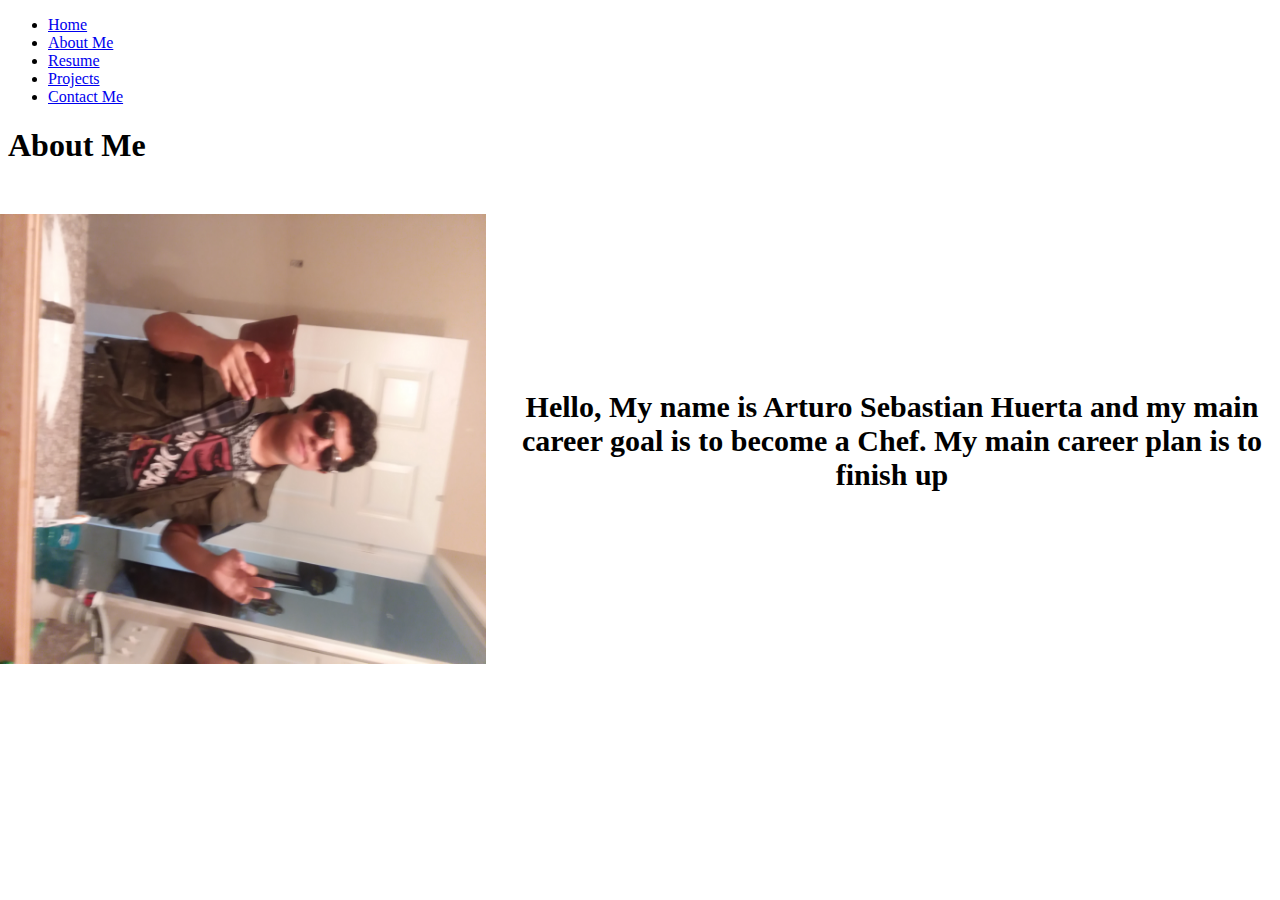
==== aboutme.html @ eac9f25e "I began to retype my paragraph to what it was supposed to be" ====
<!DOCTYPE HTML>
<html lang "un-us">
  <tr>
<header>
 <link rel="stylesheet" href="https://stackpath.bootstrapcdn.com/bootstrap/4.1.3/css/bootstrap.min.css" integrity="sha384-MCw98/SFnGE8fJT3GXwEOngsV7Zt27NXFoaoApmYm81iuXoPkFOJwJ8ERdknLPMO" crossorigin="anonymous">
 <th>
 <ul class="nav justify-content-end">
 <link rel="stylesheet" href="style.1.css">
  <li class="nav-item">
    <a class="nav-link active" href="#">Home</a>
  </li>
  <li class="nav-item">
    <a class="nav-link" href="AboutMe.html">About Me</a>
  </li>
  <li class="nav-item">
    <a class="nav-link" href="#">Resume</a>
  </li>
  <li class="nav-item">
    <a class="nav-link" href="#">Projects</a>
  <li class="nav-item">
    <a class="nav-link active" href="#">Contact Me</a>
  </li>
</ul>
</th>
  <th>
  <h1>About Me</h1>
  </header>
  </th> 
  </tr>
  <body>
    <table style="width:100%">
  <tr>
    <th><img class=Image1 src="gamerstyle.jpg"></th>
    <th><h3 class="Intro">Hello, My name is Arturo Sebastian Huerta and my main career goal is to become a Chef. My main career plan is to finish up <highschool></highschool></h3></th> 
  </tr>
---- style.1.css ----
.Image1 {
    Width: 450px;
    Height: 500px;
    transform: rotate(90deg);
}

.Intro {
    Font-size: 30px;
    padding-left: 50px;
}
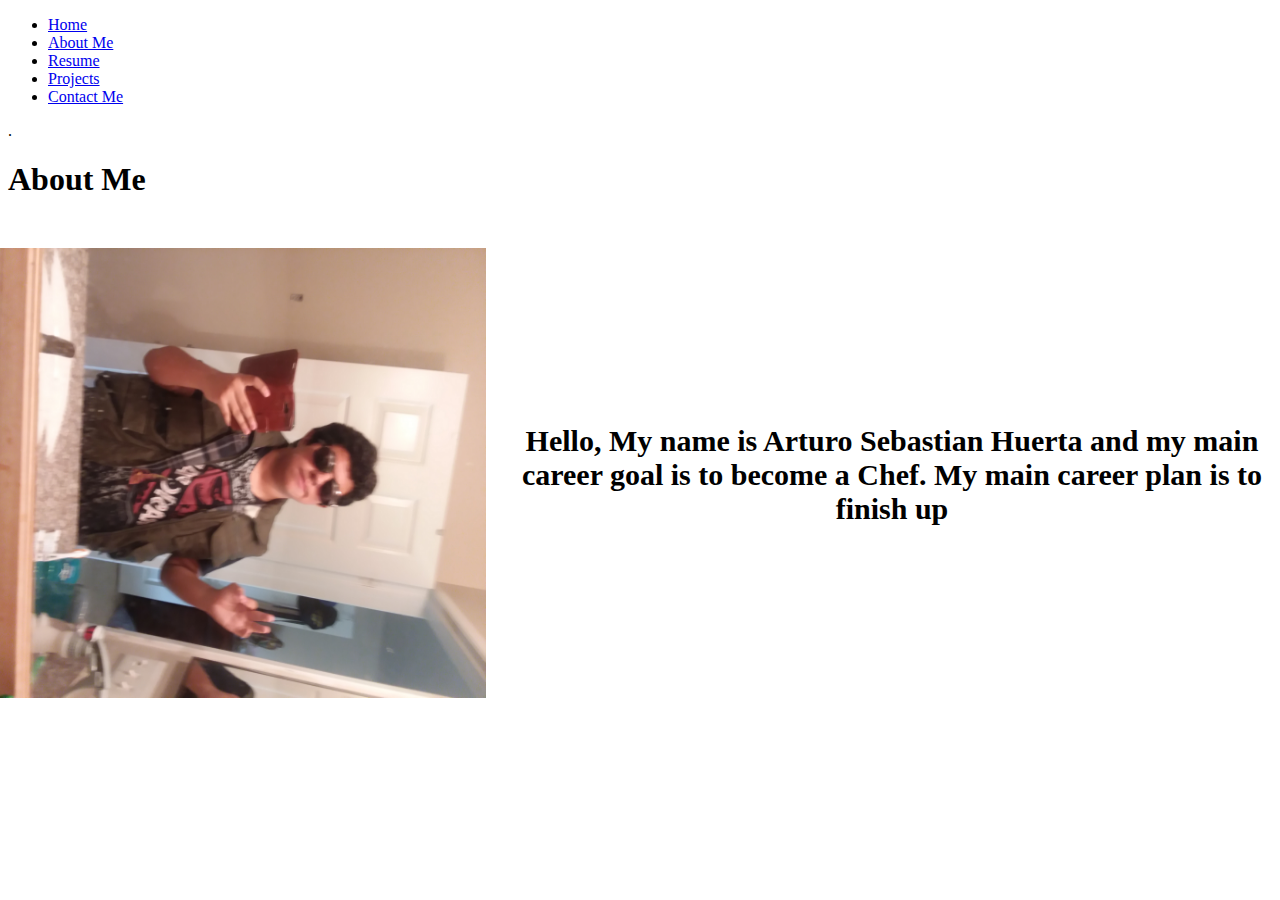
==== commit 1bf41e4c: "i finished adding my tables" ====
--- a/aboutme.html
+++ b/aboutme.html
@@ -13,15 +13,15 @@
     <a class="nav-link" href="AboutMe.html">About Me</a>
   </li>
   <li class="nav-item">
-    <a class="nav-link" href="#">Resume</a>
+    <a class="nav-link" href="resume.html">Resume</a>
   </li>
   <li class="nav-item">
-    <a class="nav-link" href="#">Projects</a>
+    <a class="nav-link" href="projects.html">Projects</a>
   <li class="nav-item">
     <a class="nav-link active" href="#">Contact Me</a>
   </li>
 </ul>
-</th>
+</th>.
   <th>
   <h1>About Me</h1>
   </header>
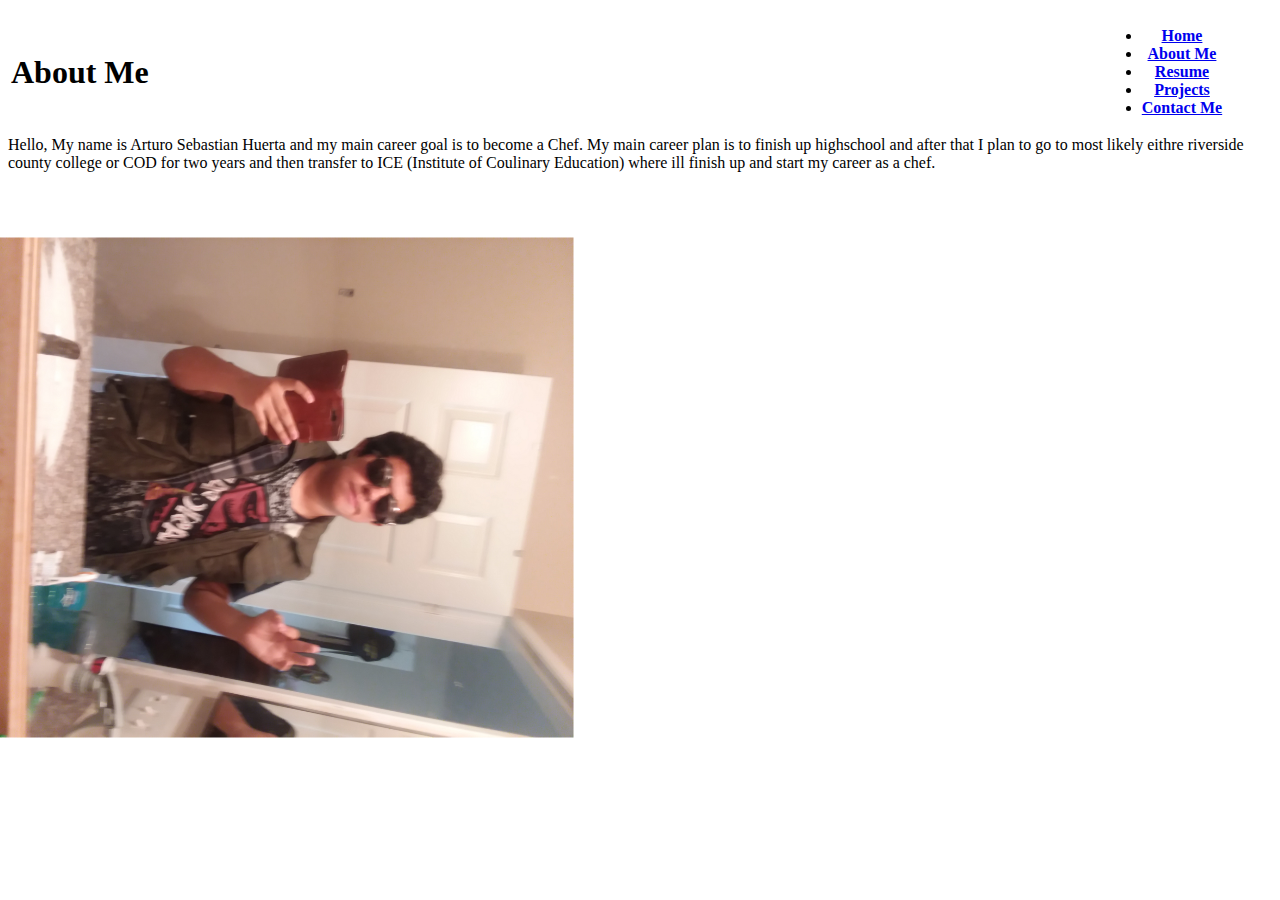
==== commit 4653e14a: "I fixed the positioning on my buttons and continued my paragraph" ====
--- a/aboutme.html
+++ b/aboutme.html
@@ -1,16 +1,20 @@
 <!DOCTYPE HTML>
 <html lang "un-us">
-  <tr>
 <header>
  <link rel="stylesheet" href="https://stackpath.bootstrapcdn.com/bootstrap/4.1.3/css/bootstrap.min.css" integrity="sha384-MCw98/SFnGE8fJT3GXwEOngsV7Zt27NXFoaoApmYm81iuXoPkFOJwJ8ERdknLPMO" crossorigin="anonymous">
- <th>
- <ul class="nav justify-content-end">
- <link rel="stylesheet" href="style.1.css">
+ <link rel="stylesheet" href="style.css">
+ <table>
+   <tr>
+   <th>
+    <h1 class="name">About Me</h1>
+    </th>
+     <th class="buttons">
+<ul class="nav justify-content-end">
   <li class="nav-item">
-    <a class="nav-link active" href="#">Home</a>
+    <a class="nav-link active" href="index.html">Home</a>
   </li>
   <li class="nav-item">
-    <a class="nav-link" href="AboutMe.html">About Me</a>
+    <a class="nav-link" href="aboutme.html">About Me</a>
   </li>
   <li class="nav-item">
     <a class="nav-link" href="resume.html">Resume</a>
@@ -18,19 +22,18 @@
   <li class="nav-item">
     <a class="nav-link" href="projects.html">Projects</a>
   <li class="nav-item">
-    <a class="nav-link active" href="#">Contact Me</a>
+    <a class="nav-link active" href="contactme.html">Contact Me</a>
   </li>
 </ul>
-</th>.
-  <th>
-  <h1>About Me</h1>
-  </header>
-  </th> 
+</th>
   </tr>
+</table>
+</header>
   <body>
-    <table style="width:100%">
+    <table>
   <tr>
     <th><img class=Image1 src="gamerstyle.jpg"></th>
-    <th><h3 class="Intro">Hello, My name is Arturo Sebastian Huerta and my main career goal is to become a Chef. My main career plan is to finish up <highschool></highschool></h3></th> 
+    <th><h3 class="Intro"><tr>Hello, My name is Arturo Sebastian Huerta and my main career goal is to become a Chef. My main career plan is to finish up highschool and after that I plan to go to most likely eithre riverside county college or COD for two
+    years and then transfer to ICE (Institute of Coulinary Education) where ill finish up and start my career as a chef. </h3></th> 
   </tr>
  --- a/style.css
+++ b/style.css
@@ -0,0 +1,27 @@
+.Image1 {
+    width: 500px;
+    height: 600px;
+    transform: rotate(90deg);
+    padding-left: 25px;
+}
+
+.Image2 {
+    width: 500px;
+    height: 600px;
+    transform: rotate(90deg);
+}
+
+.Image3 {
+    width: 500px;
+    height: 600px;
+     transform: rotate(270deg);
+}
+
+.PDHS {
+    padding-top: 400px;
+    padding-left: 1400px;
+}
+
+.buttons {
+    padding-left: 950px;
+}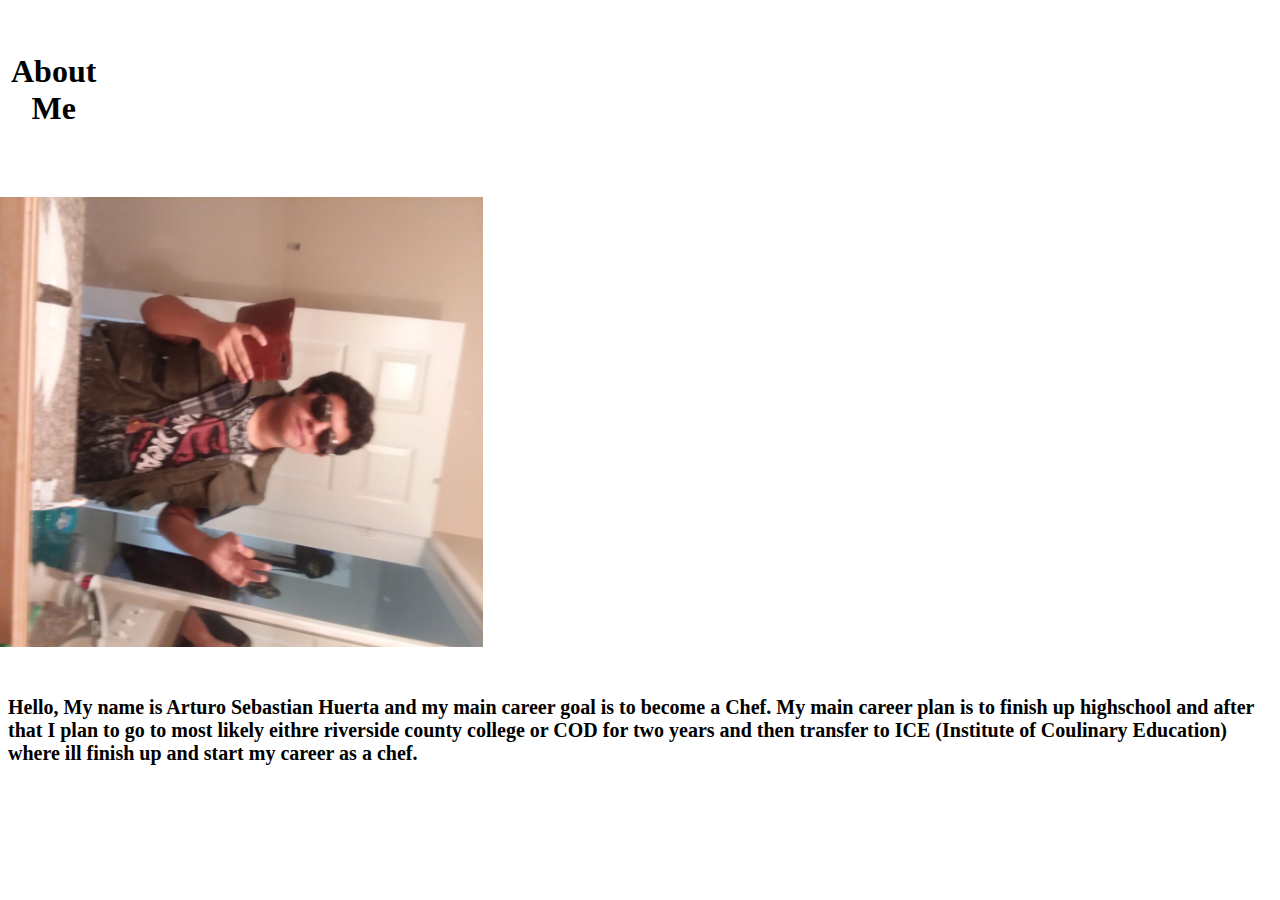
==== commit 430a4b01: "I fixed almost all positioning on all my tabs and started to work on my projects tab" ====
--- a/aboutme.html
+++ b/aboutme.html
@@ -2,7 +2,7 @@
 <html lang "un-us">
 <header>
  <link rel="stylesheet" href="https://stackpath.bootstrapcdn.com/bootstrap/4.1.3/css/bootstrap.min.css" integrity="sha384-MCw98/SFnGE8fJT3GXwEOngsV7Zt27NXFoaoApmYm81iuXoPkFOJwJ8ERdknLPMO" crossorigin="anonymous">
- <link rel="stylesheet" href="style.css">
+ <link rel="stylesheet" href="style.1.css">
  <table>
    <tr>
    <th>
@@ -30,10 +30,7 @@
 </table>
 </header>
   <body>
-    <table>
-  <tr>
-    <th><img class=Image1 src="gamerstyle.jpg"></th>
-    <th><h3 class="Intro"><tr>Hello, My name is Arturo Sebastian Huerta and my main career goal is to become a Chef. My main career plan is to finish up highschool and after that I plan to go to most likely eithre riverside county college or COD for two
-    years and then transfer to ICE (Institute of Coulinary Education) where ill finish up and start my career as a chef. </h3></th> 
-  </tr>
- +    <img class=Image1 src="gamerstyle.jpg">
+    <h3 class="Intro"><tr>Hello, My name is Arturo Sebastian Huerta and my main career goal is to become a Chef. My main career plan is to finish up highschool and after that I plan to go to most likely eithre riverside county college or COD for two
+    years and then transfer to ICE (Institute of Coulinary Education) where ill finish up and start my career as a chef. </h3>
+  </body>--- a/style.1.css
+++ b/style.1.css
@@ -0,0 +1,13 @@
+.Image1 {
+    Width: 450px;
+    Height: 500px;
+    transform: rotate(90deg);
+}
+
+.Intro {
+    Font-size: 20px;
+}
+
+.buttons {
+    padding-left: 1200px;
+}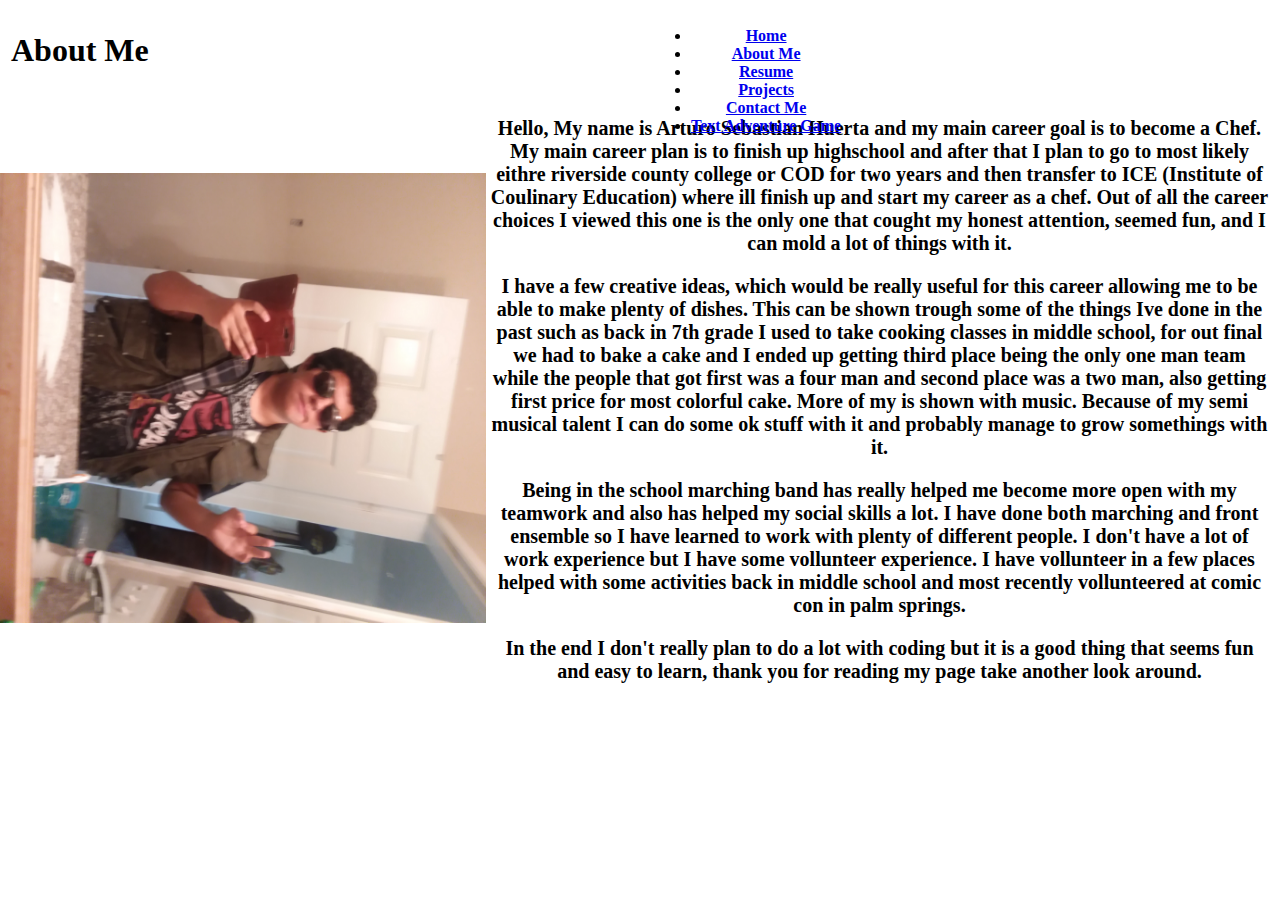
==== commit e9844f4b: "i fixed a lot of things with spacing, and updated pictures as well as embeded my game and flow chart" ====
--- a/aboutme.html
+++ b/aboutme.html
@@ -5,7 +5,7 @@
  <link rel="stylesheet" href="style.1.css">
  <table>
    <tr>
-   <th>
+     <th>
     <h1 class="name">About Me</h1>
     </th>
      <th class="buttons">
@@ -21,8 +21,12 @@
   </li>
   <li class="nav-item">
     <a class="nav-link" href="projects.html">Projects</a>
+  </li>
   <li class="nav-item">
     <a class="nav-link active" href="contactme.html">Contact Me</a>
+  </li>
+  <li class="nav-item">
+    <a class="nav-link active" href="python.html">Text Adventure Game</a>
   </li>
 </ul>
 </th>
@@ -30,7 +34,26 @@
 </table>
 </header>
   <body>
-    <img class=Image1 src="gamerstyle.jpg">
-    <h3 class="Intro"><tr>Hello, My name is Arturo Sebastian Huerta and my main career goal is to become a Chef. My main career plan is to finish up highschool and after that I plan to go to most likely eithre riverside county college or COD for two
-    years and then transfer to ICE (Institute of Coulinary Education) where ill finish up and start my career as a chef. </h3>
+    <table>
+      <tr>
+    <th><img class=Image1 src="gamerstyle.jpg"></th>
+    <th><h3 class="Intro"><p>Hello, My name is Arturo Sebastian Huerta and my main career goal is to become a Chef. My main career plan is to finish up highschool and after that 
+    I plan to go to most likely eithre riverside county college or COD for two years and then transfer to ICE (Institute of Coulinary Education) where ill finish up and start my 
+    career as a chef. Out of all the career choices I viewed this one is the only one that cought my honest attention, seemed fun, and I can mold a lot
+    of things with it.</p>
+   
+    <p>I have a few creative ideas, which would be really useful for this career allowing me to be able to make plenty of dishes. This can be shown trough some of the things 
+    Ive done in the past such as back in 7th grade I used to take cooking classes in middle school, for out final we had to bake a cake and I ended up getting third place being 
+    the only one man team while the people that got first was a four man and second place was a two man, also getting first price for most colorful cake. More of my
+    is shown with music. Because of my semi musical talent I can do some ok stuff with it and probably manage to grow somethings with it.</p>
+    
+    <p>Being in the school marching band has really helped me become more open with my teamwork and also has helped my social skills a lot. I have done both marching and front 
+    ensemble so I have learned to work with plenty of different people. I don't have a lot of work experience but I have some vollunteer experience. I have vollunteer in a few 
+    places helped with some activities back in middle school and most recently vollunteered at comic con in palm springs.</p>
+    
+   
+    <p>In the end I don't really plan to do a lot with coding but it is a good thing that seems fun and easy to learn, thank you for reading my page take another look around.</p>
+    </h3></th>
+      </tr>
+    </table>
   </body>--- a/style.1.css
+++ b/style.1.css
@@ -6,8 +6,10 @@
 
 .Intro {
     Font-size: 20px;
+    padding-left: 25px;
 }
 
 .buttons {
-    padding-left: 1200px;
+    position:absolute;
+    left:650px;
 }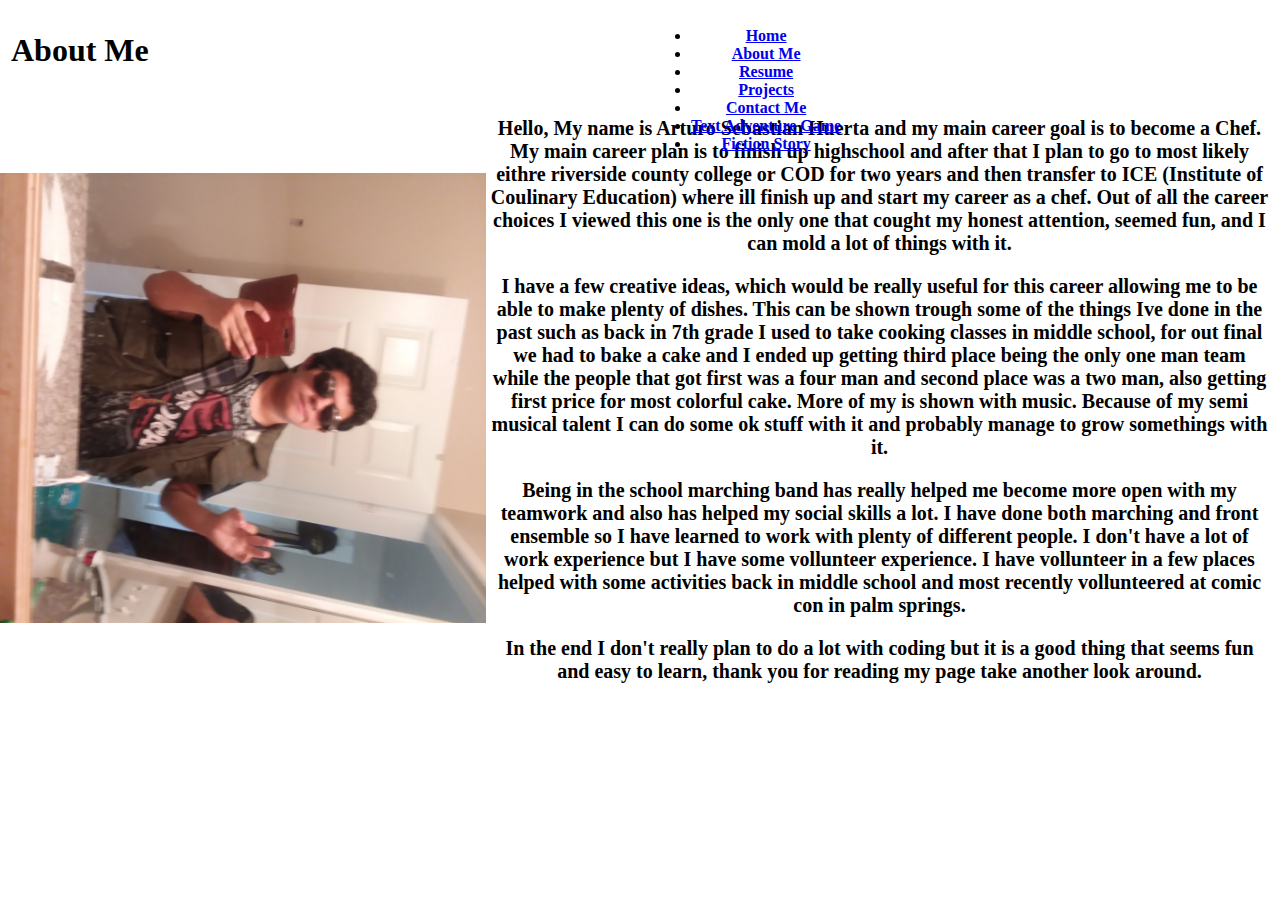
==== commit 37f1b86f: "I just added some scenes, however some dont show up and I plan to fix that tonight" ====
--- a/aboutme.html
+++ b/aboutme.html
@@ -28,6 +28,9 @@
   <li class="nav-item">
     <a class="nav-link active" href="python.html">Text Adventure Game</a>
   </li>
+  <li class="nav-item">
+    <a class="nav-link active" href="fictionstory.html">Fiction Story</a>
+  </li>
 </ul>
 </th>
   </tr>
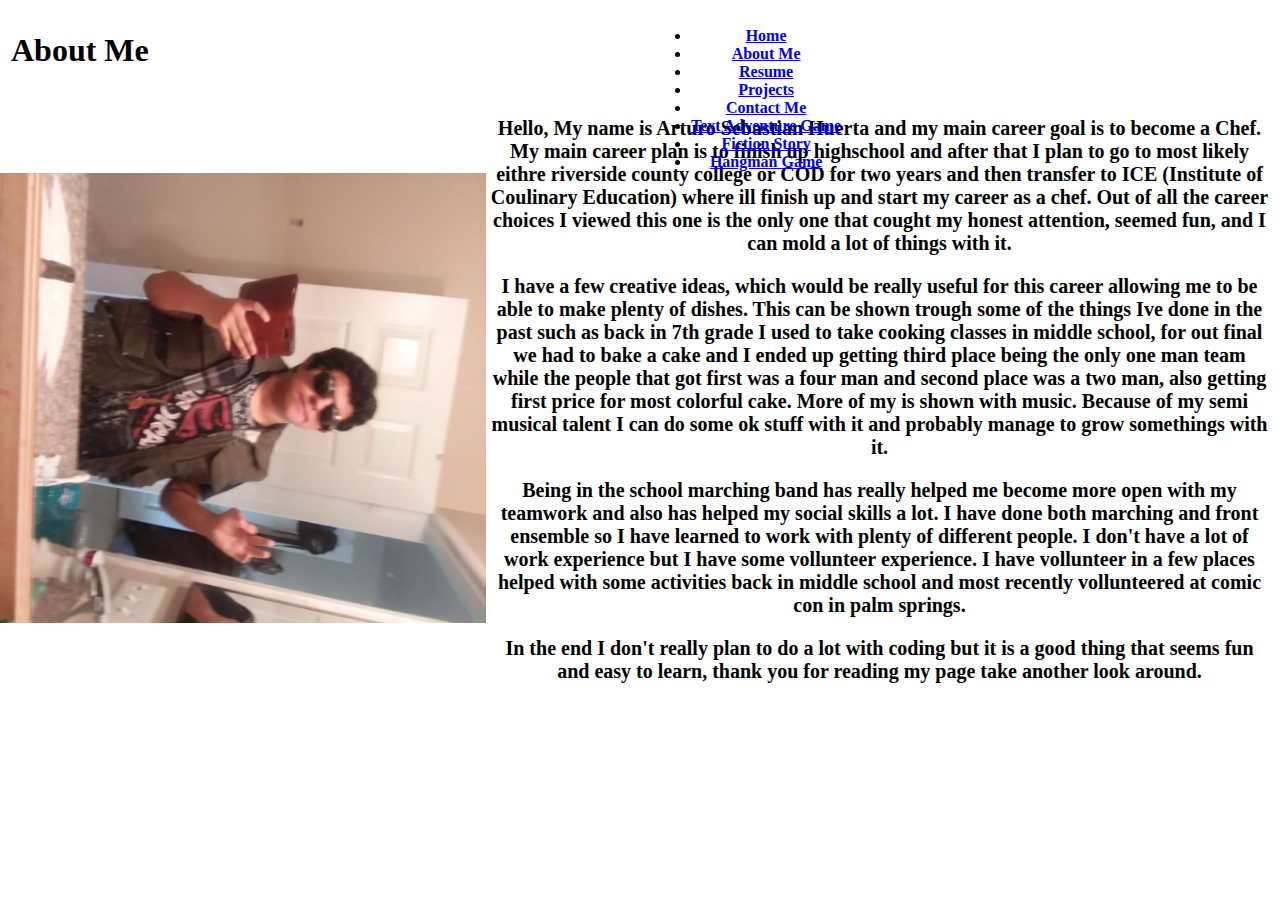
==== commit 4ccd951b: "I added my hangaman game and finshed it up" ====
--- a/aboutme.html
+++ b/aboutme.html
@@ -2,7 +2,7 @@
 <html lang "un-us">
 <header>
  <link rel="stylesheet" href="https://stackpath.bootstrapcdn.com/bootstrap/4.1.3/css/bootstrap.min.css" integrity="sha384-MCw98/SFnGE8fJT3GXwEOngsV7Zt27NXFoaoApmYm81iuXoPkFOJwJ8ERdknLPMO" crossorigin="anonymous">
- <link rel="stylesheet" href="style.1.css">
+ <link rel="stylesheet" href="/css files/style.1.css">
  <table>
    <tr>
      <th>
@@ -31,6 +31,9 @@
   <li class="nav-item">
     <a class="nav-link active" href="fictionstory.html">Fiction Story</a>
   </li>
+  <li class="nav-item">
+    <a class="nav-link active" href="Hangman.html">Hangman Game</a>
+  </li>  
 </ul>
 </th>
   </tr>
--- a/css files/style.1.css
+++ b/css files/style.1.css
@@ -0,0 +1,15 @@
+.Image1 {
+    Width: 450px;
+    Height: 500px;
+    transform: rotate(90deg);
+}
+
+.Intro {
+    Font-size: 20px;
+    padding-left: 25px;
+}
+
+.buttons {
+    position:absolute;
+    left:650px;
+}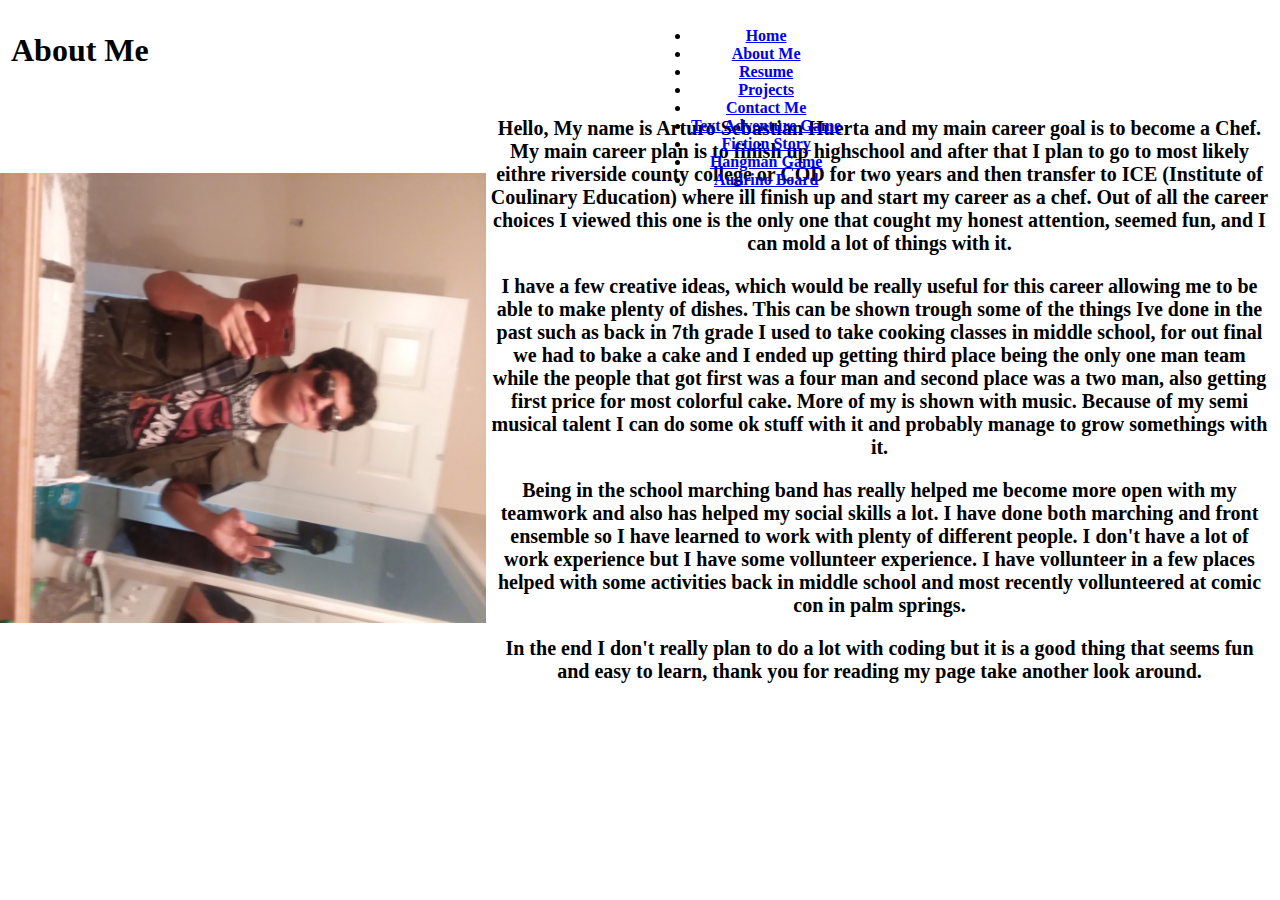
==== commit 4cd12c78: "I added my audrino project" ====
--- a/aboutme.html
+++ b/aboutme.html
@@ -33,7 +33,10 @@
   </li>
   <li class="nav-item">
     <a class="nav-link active" href="Hangman.html">Hangman Game</a>
-  </li>  
+  </li> 
+  <li class="nav-item">
+    <a class="nav-link active" href="Audrino.html">Audrino Board</a>
+  </li>
 </ul>
 </th>
   </tr>
